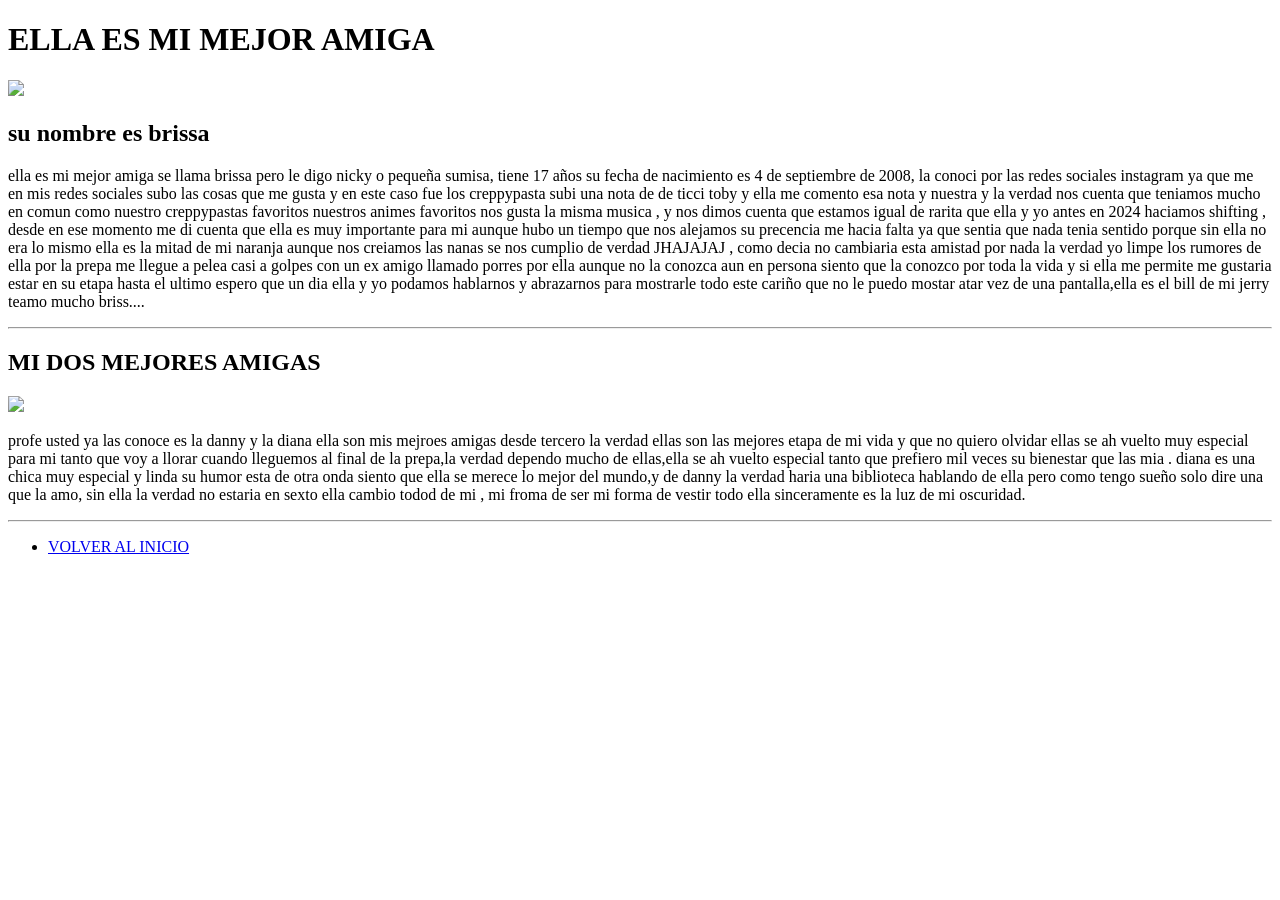
==== practica3/paginas/amigos.html @ cf7f83ba "Add files via upload" ====
<!DOCTYPE html>
<html>
<head>
	<meta charset="utf-8">
	<meta name="viewport" content="width=device-width, initial-scale=1">
	<title>ESTOS SON MIS MEJORES AMIGOS</title>
	<h1>ELLA ES MI MEJOR AMIGA</h1>
	<img src="../img/amiga.JPG"width=200>
	<h2>su nombre es brissa</h2>
	<p>ella es mi mejor amiga se llama brissa pero le digo nicky o pequeña sumisa, tiene 17 años su fecha de nacimiento es 4 de septiembre de 2008, la conoci por las redes sociales instagram ya que me en mis redes sociales subo las cosas que me gusta y en este caso fue los creppypasta subi una nota de de ticci toby y ella me comento esa nota y nuestra y la verdad nos cuenta que teniamos mucho en comun como nuestro creppypastas favoritos nuestros animes favoritos nos gusta la misma musica , y nos dimos cuenta que estamos igual de rarita que ella y yo antes en 2024 haciamos shifting , desde en ese momento me di cuenta que ella es muy importante para mi aunque hubo un tiempo que nos alejamos su precencia me hacia falta ya que sentia que nada tenia sentido porque sin ella no era lo mismo ella es la mitad de mi naranja aunque nos creiamos las nanas se nos cumplio de verdad JHAJAJAJ , como decia no cambiaria esta amistad por nada la verdad yo limpe los rumores de ella por la prepa me llegue a pelea casi a golpes con un ex amigo llamado porres por ella aunque no la conozca aun en persona siento que la conozco por toda la vida y si ella me permite me gustaria estar en su etapa hasta el ultimo espero que un dia ella y yo podamos hablarnos y abrazarnos para mostrarle todo este cariño que no le puedo mostar atar vez de una pantalla,ella es el bill de mi jerry teamo mucho briss.... </p>

	<hr>

	<h2>MI DOS MEJORES AMIGAS</h2>

	<img src="../img/mis bebes.JPG"width=370>

	<p>profe usted ya las conoce es la danny y la diana ella son  mis mejroes amigas desde tercero la verdad ellas son las mejores etapa de mi vida y que no quiero olvidar ellas se ah vuelto muy especial para mi tanto que voy a llorar cuando lleguemos al final de la prepa,la verdad dependo mucho de ellas,ella se ah vuelto especial tanto que prefiero mil veces su bienestar que las mia .
	diana es una chica muy especial y linda su humor esta de otra onda siento que ella se merece lo mejor del mundo,y de danny la verdad haria una biblioteca hablando de ella pero como tengo sueño solo dire una que la amo, sin ella la verdad no estaria en sexto ella cambio todod de mi , mi froma de ser mi forma de vestir todo ella sinceramente es la luz de mi oscuridad.</p>

	<hr>
	<ul>
		<li><a href="../index.html">VOLVER AL INICIO</a></li>
	</ul>


</head>
<body>

</body>
</html>
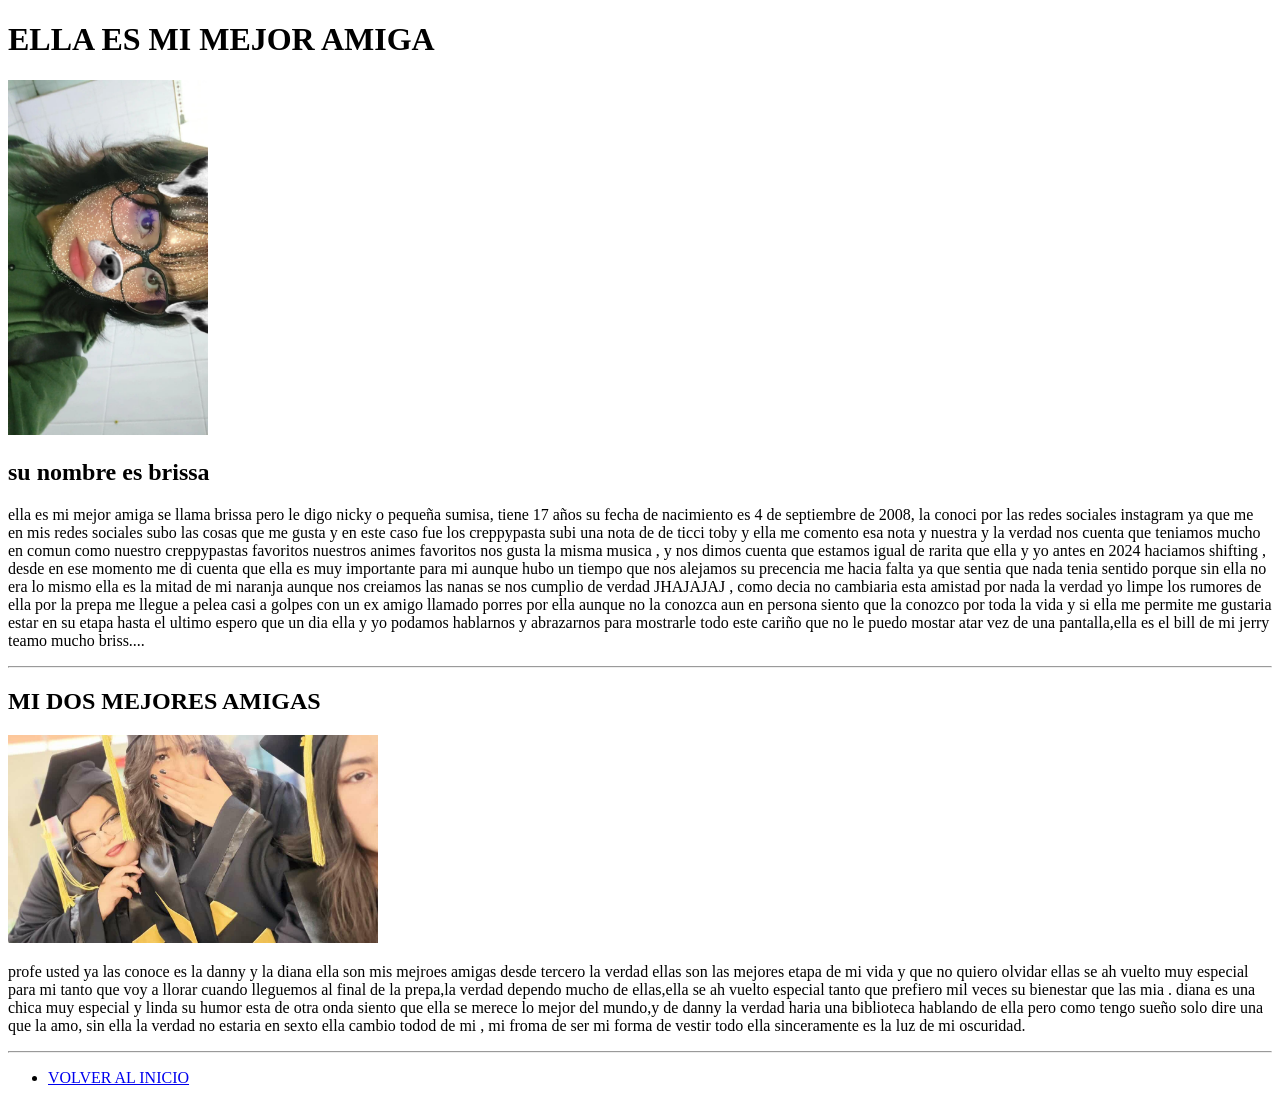
==== commit 67841c75: "Update amigos.html" ====
--- a/practica3/paginas/amigos.html
+++ b/practica3/paginas/amigos.html
@@ -5,7 +5,7 @@
 	<meta name="viewport" content="width=device-width, initial-scale=1">
 	<title>ESTOS SON MIS MEJORES AMIGOS</title>
 	<h1>ELLA ES MI MEJOR AMIGA</h1>
-	<img src="../img/amiga.JPG"width=200>
+	<img src="../img/amiga.jpg" width=200>
 	<h2>su nombre es brissa</h2>
 	<p>ella es mi mejor amiga se llama brissa pero le digo nicky o pequeña sumisa, tiene 17 años su fecha de nacimiento es 4 de septiembre de 2008, la conoci por las redes sociales instagram ya que me en mis redes sociales subo las cosas que me gusta y en este caso fue los creppypasta subi una nota de de ticci toby y ella me comento esa nota y nuestra y la verdad nos cuenta que teniamos mucho en comun como nuestro creppypastas favoritos nuestros animes favoritos nos gusta la misma musica , y nos dimos cuenta que estamos igual de rarita que ella y yo antes en 2024 haciamos shifting , desde en ese momento me di cuenta que ella es muy importante para mi aunque hubo un tiempo que nos alejamos su precencia me hacia falta ya que sentia que nada tenia sentido porque sin ella no era lo mismo ella es la mitad de mi naranja aunque nos creiamos las nanas se nos cumplio de verdad JHAJAJAJ , como decia no cambiaria esta amistad por nada la verdad yo limpe los rumores de ella por la prepa me llegue a pelea casi a golpes con un ex amigo llamado porres por ella aunque no la conozca aun en persona siento que la conozco por toda la vida y si ella me permite me gustaria estar en su etapa hasta el ultimo espero que un dia ella y yo podamos hablarnos y abrazarnos para mostrarle todo este cariño que no le puedo mostar atar vez de una pantalla,ella es el bill de mi jerry teamo mucho briss.... </p>
 
@@ -13,7 +13,7 @@
 
 	<h2>MI DOS MEJORES AMIGAS</h2>
 
-	<img src="../img/mis bebes.JPG"width=370>
+	<img src="../img/mis bebes.jpg" width=370>
 
 	<p>profe usted ya las conoce es la danny y la diana ella son  mis mejroes amigas desde tercero la verdad ellas son las mejores etapa de mi vida y que no quiero olvidar ellas se ah vuelto muy especial para mi tanto que voy a llorar cuando lleguemos al final de la prepa,la verdad dependo mucho de ellas,ella se ah vuelto especial tanto que prefiero mil veces su bienestar que las mia .
 	diana es una chica muy especial y linda su humor esta de otra onda siento que ella se merece lo mejor del mundo,y de danny la verdad haria una biblioteca hablando de ella pero como tengo sueño solo dire una que la amo, sin ella la verdad no estaria en sexto ella cambio todod de mi , mi froma de ser mi forma de vestir todo ella sinceramente es la luz de mi oscuridad.</p>
@@ -28,4 +28,4 @@
 <body>
 
 </body>
-</html>+</html>
